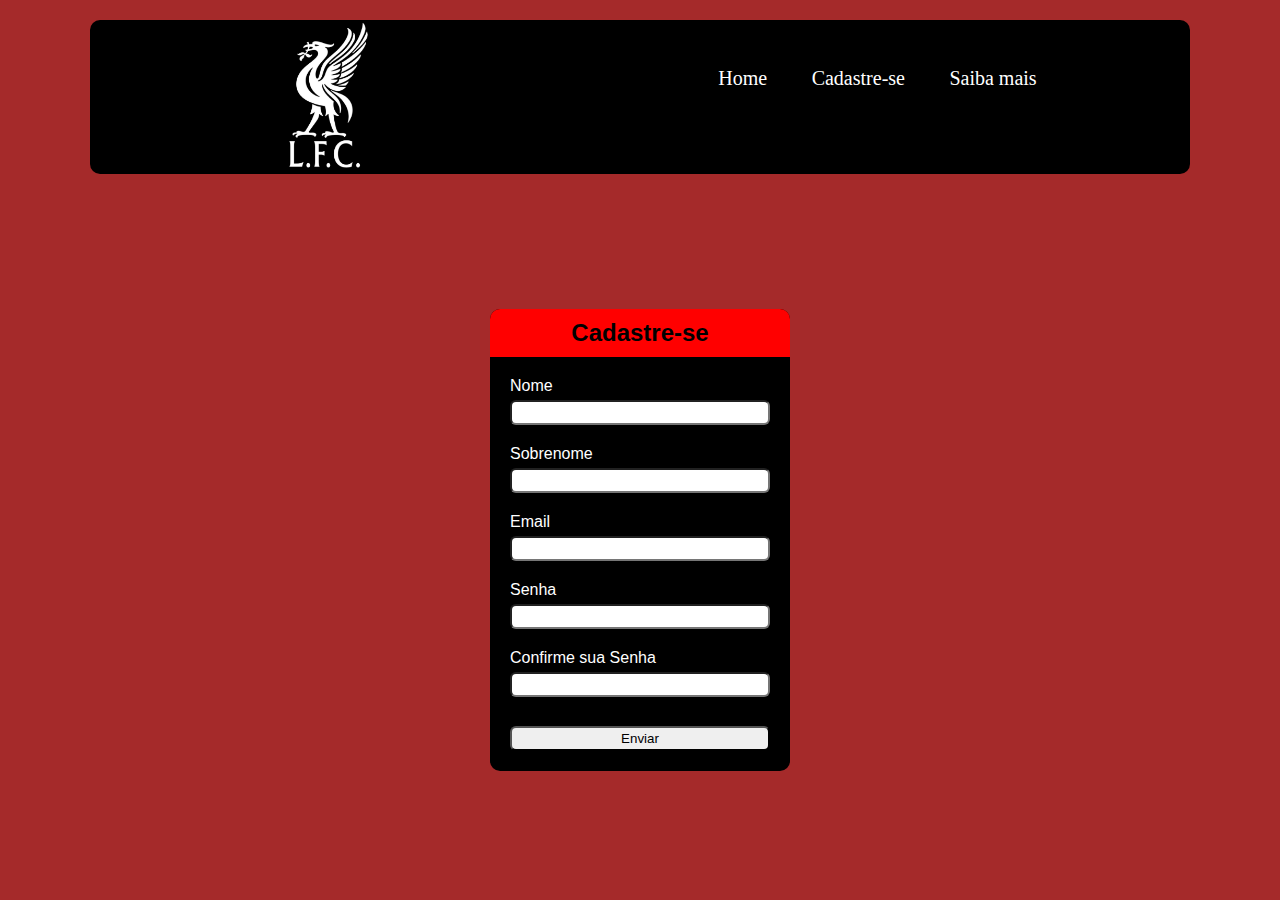
==== Projeto/Login.html @ 75f7e09b "Add files via upload" ====
<!DOCTYPE html>
<html lang="pt-BR">

<head>
    <meta charset="pt-BR">
    <meta name="viewport" content="width=device-width, initial-scale=1.0">
    <link rel="stylesheet" href="style1.css">
    <link rel="icon" href="./imgs/e4c21c2b95490c0217e68040b85d70b5.png">
    <title>Cadastro</title>
</head>

<body>
    <header>
        <div class="menu">
            <div class="logo">
                <img src="./imgs/reds/Liverpool-Logo-Final-1.png" alt="img" height="150">
            </div>
            <nav>
                <ul>
                    <li><a href="index.html">Home</a></li>
                    <li><a href="">Cadastre-se</a></li>
                    <li><a href="">Saiba mais</a></li>
                </ul>
            </nav>
        </div>
    </header>
    <section>
        <div class="container">
            <div class="titulo" id="form-title">
                <h2>Cadastre-se</h2>
            </div>
            <form id="form" class="form">
                <div class="form-control">
                    <label for="username">Nome</label>
                    <input type="text" id="username"  />
                    <i><img class="success" src="./imgs/success-icon.svg"  height="18"></i>
                    <i><img class="erro" src="./imgs/error-icon.svg"  height="18"></i>
                    <small>Erro</small>
                </div>
                <div class="form-control">
                    <label for="surname">Sobrenome</label>
                    <input type="text" id="surname" />
                    <i><img class="success" src="./imgs/success-icon.svg" height="18"></i>
                    <i><img class="erro" src="./imgs/error-icon.svg"  height="18"></i>
                    <small>Erro</small>
                </div>
                <div class="form-control">
                    <label for="email">Email</label>
                    <input type="text" id="email" />
                    <i><img class="success" src="./imgs/success-icon.svg"  height="18"></i>
                    <i><img class="erro" src="./imgs/error-icon.svg" height="18"></i>
                    <small>Erro</small>
                </div>
                <div class="form-control">
                    <label for="password">Senha</label>
                    <input type="password" id="password" />
                    <i><img class="success" src="./imgs/success-icon.svg" height="18"></i>
                    <i><img class="erro" src="./imgs/error-icon.svg" height="18"></i>
                    <small>Erro</small>
                </div>
                <div class="form-control">
                    <label for="passwordconfirm">Confirme sua Senha</label>
                    <input type="password" id="passwordconfirm" />
                    <i><img class="success" src="./imgs/success-icon.svg"  height="18"></i>
                    <i><img class="erro" src="./imgs/error-icon.svg" height="18"></i>
                    <small>Erro</small>
                </div>
                <button type="submit">Enviar</button>
            </form>
        </div>
        <div class="messagem" id="success-message">
            <h1>Usuário cadastrado com sucesso!</h1>
            <p>Confirme seu cadastro indo até seu email</p>
        </div>
        <button class="button" id="redirect-button" onclick="volta()">Voltar</button>
    </section>
</body>
 <script src="./index.js"></script>

</html>
---- Projeto/style1.css ----
*{
    margin: 0;
    padding: 0;
    box-sizing: border-box;
    font-family: Arial, Helvetica, sans-serif;
    max-width: 1100px;
    margin: 0 auto;
}

body{
background-color:brown;
}
.menu{
    display: flex;
    justify-content: space-between;
    margin-top: 20px;
    background-color: black;
    border-radius: 10px;
}

nav ul li{
    display: inline-block;
    margin: 20px;
    margin-top: 13%;
}

ul li a {
    color: white;
    text-decoration: none;
    font-size: 20px;
    font-family:'Times New Roman', Times, serif;
}

.container{
    background-color: black;
    position: absolute;
    top: 60%;
    left: 50%;
    transform: translate(-50%, -50%);
    border-radius: 10px;
    width: 300px;
    overflow: hidden;
}

.titulo{
    background-color: red;
    padding: 10px;
    text-align: center;

}

.form{
    padding: 20px;
}

.form-control{
    margin-bottom: 7px;
    padding-bottom: 13px ;
    position: relative;

}

.form-control label{
    display: inline-block;
    margin-bottom: 5px;
    color: white;
}


.form-control input{
    display: block;
    width: 100%;
    padding: 3px;
    text-decoration: none;
    border-radius: 6px;
}

.form-control i{
    position: absolute;
    top: 26px;
    left: 15rem;
    visibility: hidden;
   
}

.form-control small{
    position: absolute;
    color: red;
    visibility: hidden ;

}

.form button{
    margin-top: 9px;
    width: 100%;
    padding: 3px;
    cursor: pointer;
    border-radius: 6px;
}

.messagem {
    display: none;
    position: absolute;
    top: 41%;
    left: 35%;
    font-size: 25px;
    padding: 10px; 
}

.messagem p{
    position: absolute;
    left: 15%;
    font-size: 20px;
    margin-top: 5px;
}

.button{
    display: none;
    position: relative;
    top: 16rem;
    left: 25px;
    padding: 10px 20px;
    font-size: 16px;
    cursor: pointer;
    border-radius: 4px;
    background-color: #4CAF50; 
    color: white; 
    border: none; 
}



/* validação */

.form-control.success input{
    border-color: green;
}

.form-control.erro input{
    border-color: red;
}

.form-control.success i .success{
    visibility: visible ;
}

.form-control.erro i .erro{
    visibility: visible ;
}

.form-control.erro small{
    visibility: visible;
}
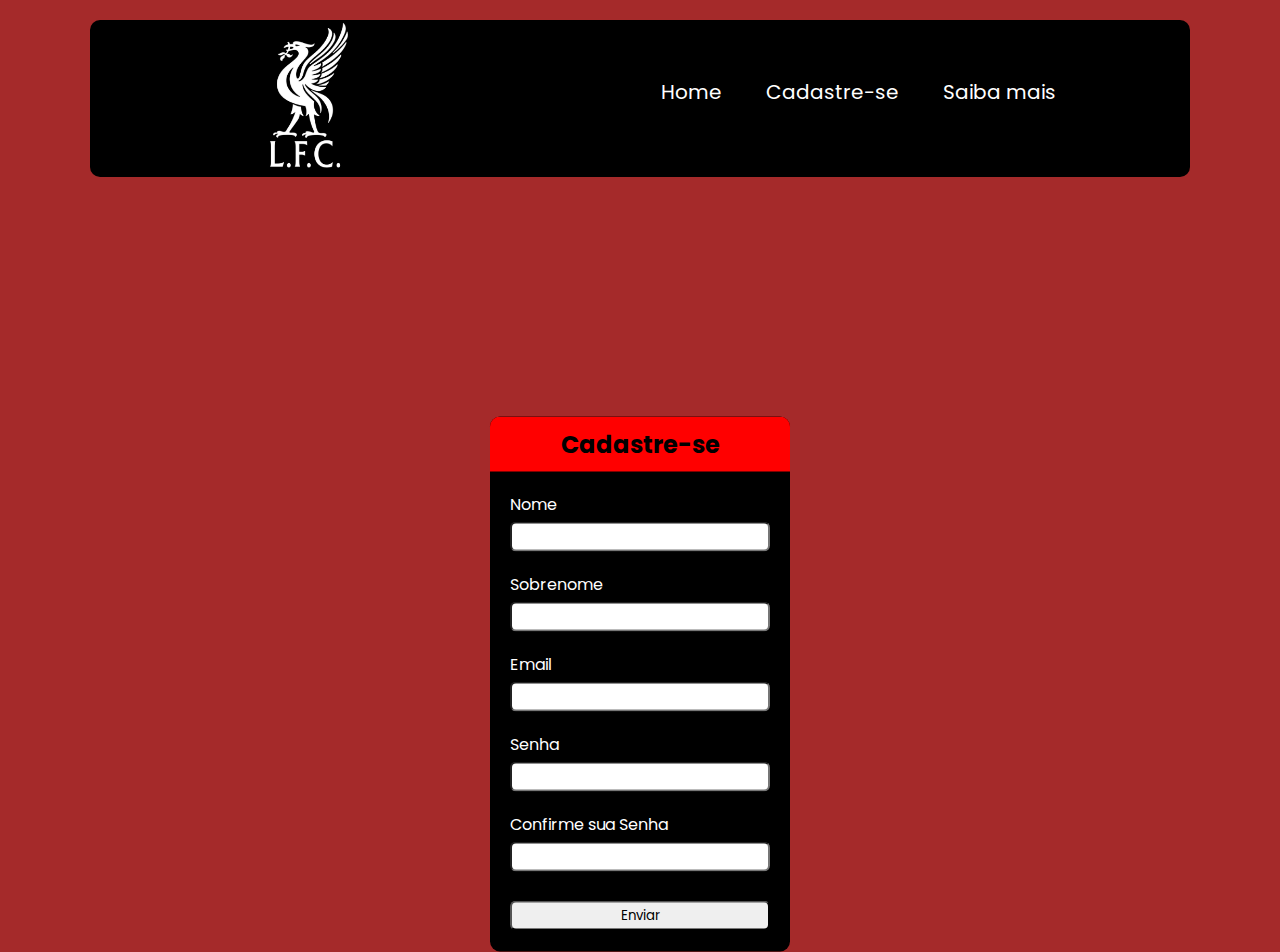
==== commit 8b90131e: "Add files via upload" ====
--- a/Projeto/Login.html
+++ b/Projeto/Login.html
@@ -31,50 +31,45 @@
             </div>
             <form id="form" class="form">
                 <div class="form-control">
-                    <label for="username">Nome</label>
-                    <input type="text" id="username"  />
-                    <i><img class="success" src="./imgs/success-icon.svg"  height="18"></i>
-                    <i><img class="erro" src="./imgs/error-icon.svg"  height="18"></i>
+                    <label for="nome">Nome</label>
+                    <input type="text" id="nome" />
+                
                     <small>Erro</small>
                 </div>
                 <div class="form-control">
-                    <label for="surname">Sobrenome</label>
-                    <input type="text" id="surname" />
-                    <i><img class="success" src="./imgs/success-icon.svg" height="18"></i>
-                    <i><img class="erro" src="./imgs/error-icon.svg"  height="18"></i>
+                    <label for="sobrenome">Sobrenome</label>
+                    <input type="text" id="sobrenome" />
+                
                     <small>Erro</small>
                 </div>
                 <div class="form-control">
                     <label for="email">Email</label>
-                    <input type="text" id="email" />
-                    <i><img class="success" src="./imgs/success-icon.svg"  height="18"></i>
-                    <i><img class="erro" src="./imgs/error-icon.svg" height="18"></i>
+                    <input type="email" id="email" />
+                   
                     <small>Erro</small>
                 </div>
                 <div class="form-control">
-                    <label for="password">Senha</label>
-                    <input type="password" id="password" />
-                    <i><img class="success" src="./imgs/success-icon.svg" height="18"></i>
-                    <i><img class="erro" src="./imgs/error-icon.svg" height="18"></i>
+                    <label for="senha">Senha</label>
+                    <input type="password" id="senha" />
+                   
                     <small>Erro</small>
                 </div>
                 <div class="form-control">
-                    <label for="passwordconfirm">Confirme sua Senha</label>
-                    <input type="password" id="passwordconfirm" />
-                    <i><img class="success" src="./imgs/success-icon.svg"  height="18"></i>
-                    <i><img class="erro" src="./imgs/error-icon.svg" height="18"></i>
+                    <label for="senhaconfima">Confirme sua Senha</label>
+                    <input type="password" id="senhaconfima" />
+                
                     <small>Erro</small>
                 </div>
-                <button type="submit">Enviar</button>
+                <button type="submit" id="submit">Enviar</button>
             </form>
         </div>
-        <div class="messagem" id="success-message">
+        <div class="messagem">
             <h1>Usuário cadastrado com sucesso!</h1>
-            <p>Confirme seu cadastro indo até seu email</p>
+            <p>Confirme seu cadastro indo até seu email!</p>
+            <button id="button">Voltar</button>
         </div>
-        <button class="button" id="redirect-button" onclick="volta()">Voltar</button>
     </section>
 </body>
- <script src="./index.js"></script>
+<script src="./index.js"></script>
 
 </html>--- a/Projeto/style1.css
+++ b/Projeto/style1.css
@@ -1,16 +1,19 @@
-*{
+@import url('https://fonts.googleapis.com/css2?family=Poppins:ital,wght@0,100;0,200;0,300;0,400;0,500;0,600;0,700;0,800;0,900;1,100;1,200;1,300;1,400;1,500;1,600;1,700;1,800;1,900&display=swap');
+
+* {
     margin: 0;
     padding: 0;
     box-sizing: border-box;
-    font-family: Arial, Helvetica, sans-serif;
+    font-family: "Poppins", sans-serif;
     max-width: 1100px;
     margin: 0 auto;
 }
 
-body{
-background-color:brown;
-}
-.menu{
+body {
+    background-color: brown;
+}
+
+.menu {
     display: flex;
     justify-content: space-between;
     margin-top: 20px;
@@ -18,7 +21,7 @@
     border-radius: 10px;
 }
 
-nav ul li{
+nav ul li {
     display: inline-block;
     margin: 20px;
     margin-top: 13%;
@@ -28,13 +31,12 @@
     color: white;
     text-decoration: none;
     font-size: 20px;
-    font-family:'Times New Roman', Times, serif;
-}
-
-.container{
+}
+
+.container {
     background-color: black;
     position: absolute;
-    top: 60%;
+    top: 76%;
     left: 50%;
     transform: translate(-50%, -50%);
     border-radius: 10px;
@@ -42,32 +44,33 @@
     overflow: hidden;
 }
 
-.titulo{
+.titulo {
     background-color: red;
     padding: 10px;
     text-align: center;
 
 }
 
-.form{
+.form {
     padding: 20px;
-}
-
-.form-control{
+    height: 30rem;
+}
+
+.form-control {
     margin-bottom: 7px;
-    padding-bottom: 13px ;
+    padding-bottom: 13px;
     position: relative;
 
 }
 
-.form-control label{
+.form-control label {
     display: inline-block;
     margin-bottom: 5px;
     color: white;
 }
 
 
-.form-control input{
+.form-control input {
     display: block;
     width: 100%;
     padding: 3px;
@@ -75,22 +78,22 @@
     border-radius: 6px;
 }
 
-.form-control i{
+.form-control i {
     position: absolute;
     top: 26px;
     left: 15rem;
     visibility: hidden;
-   
-}
-
-.form-control small{
+
+}
+
+.form-control small {
     position: absolute;
     color: red;
-    visibility: hidden ;
-
-}
-
-.form button{
+    visibility: hidden;
+
+}
+
+.form button {
     margin-top: 9px;
     width: 100%;
     padding: 3px;
@@ -104,51 +107,434 @@
     top: 41%;
     left: 35%;
     font-size: 25px;
-    padding: 10px; 
-}
-
-.messagem p{
+    padding: 10px;
+}
+
+.messagem p {
     position: absolute;
     left: 15%;
     font-size: 20px;
     margin-top: 5px;
 }
 
-.button{
-    display: none;
-    position: relative;
-    top: 16rem;
-    left: 25px;
+#button {
+    position: absolute;
+    top: 7rem;
+    left: 30%;
     padding: 10px 20px;
     font-size: 16px;
     cursor: pointer;
     border-radius: 4px;
-    background-color: #4CAF50; 
-    color: white; 
-    border: none; 
+    background-color: #4CAF50;
+    color: white;
+    border: none;
 }
 
 
 
 /* validação */
 
-.form-control.success input{
+.form-control.sucesso input {
     border-color: green;
 }
 
-.form-control.erro input{
+.form-control.erro input {
     border-color: red;
 }
 
-.form-control.success i .success{
-    visibility: visible ;
-}
-
-.form-control.erro i .erro{
-    visibility: visible ;
-}
-
-.form-control.erro small{
+
+.form-control.erro small {
     visibility: visible;
 }
 
+@media screen and (max-width: 428px) {
+    .menu {
+        display: flex;
+        justify-content: space-between;
+        margin-top: 6px;
+        background-color: black;
+        border-radius: 10px;
+    }
+
+    .menu img {
+        height: 100px;
+    }
+
+    nav ul li {
+        display: flex;
+        margin: 20px;
+        margin-top: 13%;
+    }
+
+    ul li a {
+        color: white;
+        text-decoration: none;
+        font-size: 14px;
+    }
+}
+
+@media screen and (max-width: 884px) {
+    .container {
+        background-color: black;
+        position: absolute;
+        top: 60%;
+        left: 50%;
+        transform: translate(-50%, -50%);
+        border-radius: 10px;
+        width: 300px;
+        overflow: hidden;
+
+    }
+}
+
+@media screen and (max-width: 393px) {
+    .container {
+        background-color: black;
+        position: absolute;
+        top: 60%;
+        left: 50%;
+        transform: translate(-50%, -50%);
+        border-radius: 10px;
+        width: 300px;
+        overflow: hidden;
+
+    }
+}
+
+@media screen and (max-width: 390px) {
+    .container {
+        background-color: black;
+        position: absolute;
+        top: 65%;
+        left: 50%;
+        transform: translate(-50%, -50%);
+        border-radius: 10px;
+        width: 300px;
+        overflow: hidden;
+    }
+}
+
+@media screen and (max-width: 375px) {
+    .container {
+        background-color: black;
+        position: absolute;
+        top: 66%;
+        left: 50%;
+        transform: translate(-50%, -50%);
+        border-radius: 10px;
+        width: 300px;
+        overflow: hidden;
+    }
+    .titulo {
+        background-color: red;
+        padding: 10px;
+        text-align: center;
+        height: 40px;
+    
+    }
+}
+
+@media screen and (max-width: 360px) {
+   
+
+    .container {
+        background-color: black;
+        position: absolute;
+        top: 66%;
+        left: 50%;
+        transform: translate(-50%, -50%);
+        border-radius: 10px;
+        width: 300px;
+        overflow: hidden;
+
+    }
+
+
+}
+
+
+
+/* FOMULARARIO POS VALIDAÇÃO */
+
+@media screen and (max-width: 884px) {
+
+    .messagem {
+        display: none;
+        position: absolute;
+        top: 41%;
+        left: 18%;
+        font-size: 25px;
+        padding: 10px;
+    }
+
+    .messagem p {
+        position: absolute;
+        left: 18%;
+        font-size: 20px;
+        margin-top: 5px;
+    }
+
+    #button {
+        position: absolute;
+        top: 7rem;
+        left: 38%;
+        padding: 10px 20px;
+        font-size: 16px;
+        cursor: pointer;
+        border-radius: 4px;
+        background-color: #4CAF50;
+        color: white;
+        border: none;
+    }
+
+}
+
+@media screen and (max-width: 800px) {
+    .messagem {
+        display: none;
+        position: absolute;
+        top: 41%;
+        left: 14%;
+        font-size: 24px;
+        padding: 10px;
+    }
+
+    .messagem p {
+        position: absolute;
+        left: 18%;
+        font-size: 20px;
+        margin-top: 5px;
+    }
+
+    #button {
+        position: absolute;
+        top: 7rem;
+        left: 38%;
+        padding: 10px 20px;
+        font-size: 16px;
+        cursor: pointer;
+        border-radius: 4px;
+        background-color: #4CAF50;
+        color: white;
+        border: none;
+    }
+}
+
+@media screen and (max-width: 820px) {
+    .messagem {
+        display: none;
+        position: absolute;
+        top: 41%;
+        left: 14%;
+        font-size: 24px;
+        padding: 10px;
+    }
+
+    .messagem p {
+        position: absolute;
+        left: 18%;
+        font-size: 20px;
+        margin-top: 5px;
+    }
+
+    #button {
+        position: absolute;
+        top: 7rem;
+        left: 38%;
+        padding: 10px 20px;
+        font-size: 16px;
+        cursor: pointer;
+        border-radius: 4px;
+        background-color: #4CAF50;
+        color: white;
+        border: none;
+    }
+}
+
+@media screen and (max-width: 768px) {
+
+    .messagem {
+        display: none;
+        position: absolute;
+        top: 41%;
+        left: 14%;
+        font-size: 23px;
+        padding: 10px;
+    }
+
+    .messagem p {
+        position: absolute;
+        left: 18%;
+        font-size: 20px;
+        margin-top: 5px;
+    }
+
+    #button {
+        position: absolute;
+        top: 7rem;
+        left: 38%;
+        padding: 10px 20px;
+        font-size: 16px;
+        cursor: pointer;
+        border-radius: 4px;
+        background-color: #4CAF50;
+        color: white;
+        border: none;
+    }
+}
+
+@media screen and (max-width: 428px) {
+    .messagem {
+        display: none;
+        position: absolute;
+        top: 41%;
+        left: 8%;
+        font-size: 14px;
+        padding: 10px;
+    }
+
+    .messagem p {
+        position: absolute;
+        left: 13%;
+        font-size: 14px;
+        margin-top: 5px;
+    }
+
+    #button {
+        position: absolute;
+        top: 5rem;
+        left: 38%;
+        padding: 10px 20px;
+        font-size: 16px;
+        cursor: pointer;
+        border-radius: 4px;
+        background-color: #4CAF50;
+        color: white;
+        border: none;
+    }
+}
+
+@media screen and (max-width: 414px) {
+    .messagem {
+        display: none;
+        position: absolute;
+        top: 41%;
+        left: 8%;
+        font-size: 13px;
+        padding: 10px;
+    }
+
+    .messagem p {
+        position: absolute;
+        left: 13%;
+        font-size: 14px;
+        margin-top: 5px;
+    }
+
+    #button {
+        position: absolute;
+        top: 5rem;
+        left: 38%;
+        padding: 10px 20px;
+        font-size: 16px;
+        cursor: pointer;
+        border-radius: 4px;
+        background-color: #4CAF50;
+        color: white;
+        border: none;
+    }
+}
+
+@media screen and (max-width: 393px) {
+    .messagem {
+        display: none;
+        position: absolute;
+        top: 41%;
+        left: 12%;
+        font-size: 12px;
+        padding: 10px;
+    }
+
+    .messagem p {
+        position: absolute;
+        left: 13%;
+        font-size: 13px;
+        margin-top: 5px;
+    }
+
+    #button {
+        position: absolute;
+        top: 5rem;
+        left: 38%;
+        padding: 10px 20px;
+        font-size: 16px;
+        cursor: pointer;
+        border-radius: 4px;
+        background-color: #4CAF50;
+        color: white;
+        border: none;
+    }
+}
+
+@media screen and (max-width: 375px) {
+    .messagem {
+        display: none;
+        position: absolute;
+        top: 41%;
+        left: 12%;
+        font-size: 11px;
+        padding: 10px;
+    }
+
+    .messagem p {
+        position: absolute;
+        left: 13%;
+        font-size: 12px;
+        margin-top: 5px;
+    }
+
+    #button {
+        position: absolute;
+        top: 5rem;
+        left: 35%;
+        padding: 10px 20px;
+        font-size: 16px;
+        cursor: pointer;
+        border-radius: 4px;
+        background-color: #4CAF50;
+        color: white;
+        border: none;
+    }
+}
+
+@media screen and (max-width: 360px) {
+    .messagem {
+        display: none;
+        position: absolute;
+        top: 41%;
+        left: 14%;
+        font-size: 10px;
+        padding: 10px;
+    }
+
+    .messagem p {
+        position: absolute;
+        left: 6%;
+        font-size: 11px;
+        margin-top: 5px;
+    }
+
+    #button {
+        position: absolute;
+        top: 5rem;
+        left: 30%;
+        padding: 8px 20px;
+        font-size: 16px;
+        cursor: pointer;
+        border-radius: 4px;
+        background-color: #4CAF50;
+        color: white;
+        border: none;
+    }
+
+}